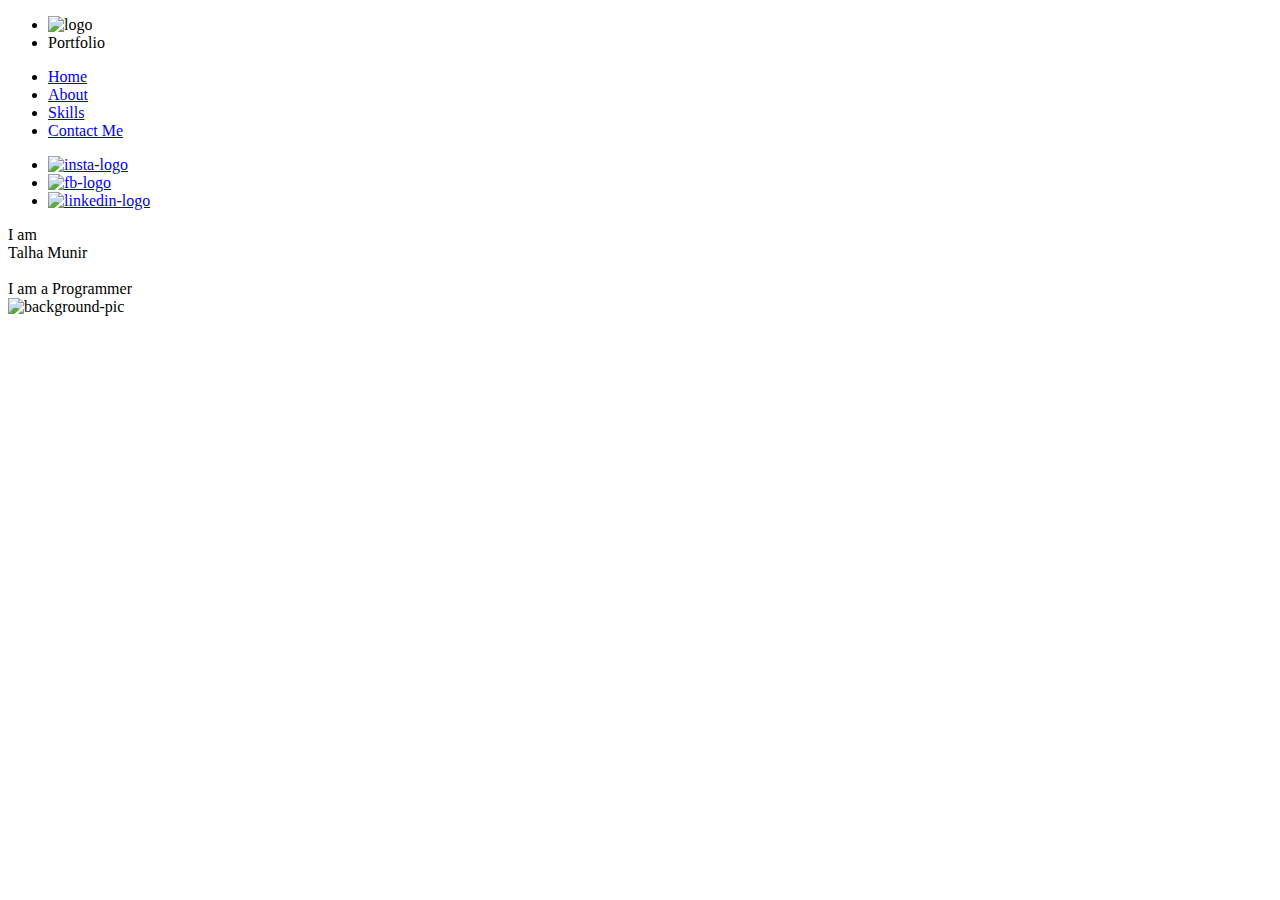
==== index.html @ b96e575d "Add files via upload" ====
<!doctype html>

<html>
    <head>
        <title>Home • Portfolio</title>
        <link rel="icon" type="Image/ico" href="../resources/Page_Icon.ico">
        <link rel= "stylesheet" type= "text/css" href= "../stylesheets/common_styles.css">
        <link rel= "stylesheet" type="text/css" href="../stylesheets/index.css">
    </head>
    <body>
        <div class="main_container">
            <!--Navigation Bar-->
            <div class="navigation_bar">
                    <ul class="left_list">
                        <li class="list_item"><img src="../resources/Penguin.png" alt="logo"></li>
                        <li class="list_item"><div class="heading">Portfolio</div></li>
                    </ul>
                    <ul class="middle_list">
                        <li class="list_item"><a class="active_link" href="index.html">Home</a></li>
                        <li class="list_item"><a href="about.html">About</a></li>
                        <li class="list_item"><a href="skills.html">Skills</a></li>
                        <li class="list_item"><a href="contact.html">Contact Me</a></li>
                    </ul>
                    <ul class="right_list">
                        <li class="list_item"><a href="https://www.instagram.com/c.t.m.c_/" target="_blank"><img src="../resources/instagram_pic.png" alt="insta-logo"></a></li>
                        <li class="list_item"><a href="https://www.facebook.com/talha.munir.52012/" target="_blank"><img src="../resources/facebook_pic.png" alt="fb-logo"></a></li>
                        <li class="list_item"><a href="https://www.linkedin.com/in/talha-munir-576b19203/" target="_blank"><img src="../resources/linkedin_pic.png" alt="linkedin-logo"></a></li>
                    </ul>
            </div>
            <!--Page Content-->
            <div class="page-content">
                <div class="intro">I am <div>Talha Munir</div></br>I am a Programmer</div>
                <img src="../resources/programing-background.jpeg" alt="background-pic">
            </div>
        </div>
    </body>
</html>
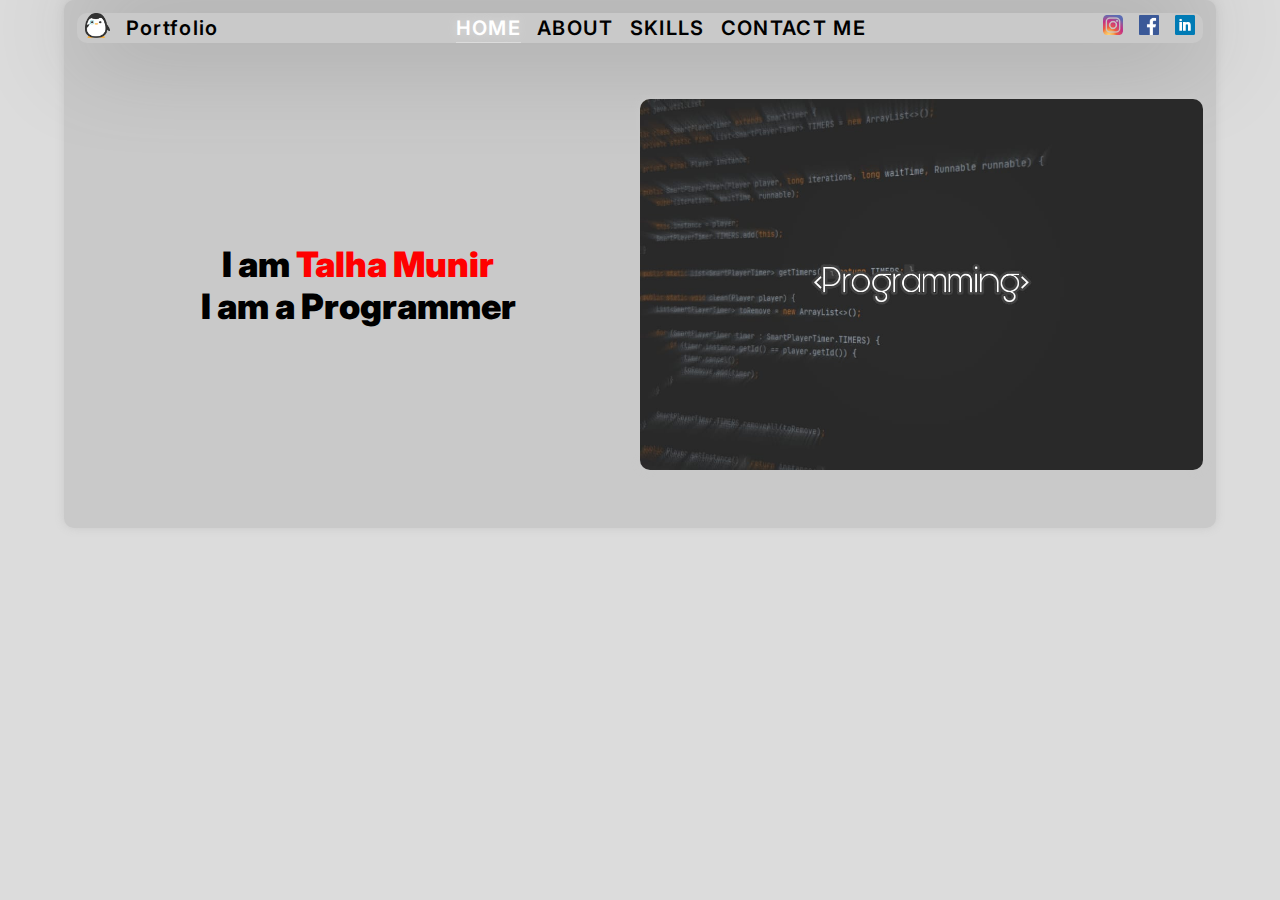
==== commit 073025fc: "Add files via upload" ====
--- a/index.html
+++ b/index.html
@@ -3,16 +3,16 @@
 <html>
     <head>
         <title>Home • Portfolio</title>
-        <link rel="icon" type="Image/ico" href="../resources/Page_Icon.ico">
-        <link rel= "stylesheet" type= "text/css" href= "../stylesheets/common_styles.css">
-        <link rel= "stylesheet" type="text/css" href="../stylesheets/index.css">
+        <link rel="icon" type="Image/ico" href="/resources/Page_Icon.ico">
+        <link rel= "stylesheet" type= "text/css" href= "/stylesheets/common_styles.css">
+        <link rel= "stylesheet" type="text/css" href="/stylesheets/index.css">
     </head>
     <body>
         <div class="main_container">
             <!--Navigation Bar-->
             <div class="navigation_bar">
                     <ul class="left_list">
-                        <li class="list_item"><img src="../resources/Penguin.png" alt="logo"></li>
+                        <li class="list_item"><img src="/resources/Penguin.png" alt="logo"></li>
                         <li class="list_item"><div class="heading">Portfolio</div></li>
                     </ul>
                     <ul class="middle_list">
@@ -22,15 +22,15 @@
                         <li class="list_item"><a href="contact.html">Contact Me</a></li>
                     </ul>
                     <ul class="right_list">
-                        <li class="list_item"><a href="https://www.instagram.com/c.t.m.c_/" target="_blank"><img src="../resources/instagram_pic.png" alt="insta-logo"></a></li>
-                        <li class="list_item"><a href="https://www.facebook.com/talha.munir.52012/" target="_blank"><img src="../resources/facebook_pic.png" alt="fb-logo"></a></li>
-                        <li class="list_item"><a href="https://www.linkedin.com/in/talha-munir-576b19203/" target="_blank"><img src="../resources/linkedin_pic.png" alt="linkedin-logo"></a></li>
+                        <li class="list_item"><a href="https://www.instagram.com/c.t.m.c_/" target="_blank"><img src="/resources/instagram_pic.png" alt="insta-logo"></a></li>
+                        <li class="list_item"><a href="https://www.facebook.com/talha.munir.52012/" target="_blank"><img src="/resources/facebook_pic.png" alt="fb-logo"></a></li>
+                        <li class="list_item"><a href="https://www.linkedin.com/in/talha-munir-576b19203/" target="_blank"><img src="/resources/linkedin_pic.png" alt="linkedin-logo"></a></li>
                     </ul>
             </div>
             <!--Page Content-->
             <div class="page-content">
                 <div class="intro">I am <div>Talha Munir</div></br>I am a Programmer</div>
-                <img src="../resources/programing-background.jpeg" alt="background-pic">
+                <img src="/resources/programing-background.jpeg" alt="background-pic">
             </div>
         </div>
     </body>
--- a/stylesheets/common_styles.css
+++ b/stylesheets/common_styles.css
@@ -0,0 +1,97 @@
+@import url('https://fonts.googleapis.com/css2?family=Inter&display=swap');
+
+* {
+    box-sizing: border-box;
+    margin: 0px;
+    padding: 0px;
+    font-family: 'Inter', sans-serif;
+}
+
+body {
+    background-color: var(--gainsboro-color);
+}
+
+:root {
+    --primary-color: black;
+    --grey-color: grey;
+    --gainsboro-color: #dcdcdc;
+    --dimgrey-color: #c9c9c9;
+    --hover-color: white;
+    --red-color: red;
+}
+
+.main_container {
+    margin: 0% 5%;
+    padding: 1%;
+    background-color: var(--dimgrey-color);
+    box-shadow: 0px 0px 10px var(--dimgrey-color);
+    position: relative;
+    z-index: 1;
+    border-radius: 10px;
+    height: 100%;
+}
+
+.navigation_bar {
+    border-radius: 10px;
+    color: var(--gainsboro-color);
+    box-shadow: 0px 0px 100px var(--grey-color);
+    position: relative;
+    z-index: 2;
+    display: flex;
+    flex-direction: row;
+    justify-content: space-between;
+    overflow: hidden;
+}
+
+.navigation_bar .left_list,
+.navigation_bar .middle_list,
+.navigation_bar .right_list {
+    list-style: none;
+    display: flex;
+    flex-direction: row;
+}
+
+.list_item {
+    padding: 0px 8px;
+    color: var(--primary-color);
+    font-size: 20px;
+    margin: auto;
+}
+
+.heading {
+    font-weight: 600;
+    letter-spacing: 1pt;
+}
+
+.list_item a {
+    text-decoration: none;
+    color: inherit;
+    transition: 0.2s ease-in-out;
+    text-transform: uppercase;
+    font-weight: 600;
+    letter-spacing: 1pt;
+}
+
+a.active_link {
+    color: var(--hover-color);
+    text-shadow: 0px 0px 10px var(--gainsboro-color);
+    border-bottom: 2px solid var(--gainsboro-color);
+    padding-bottom: 2px;
+}
+
+a:hover {
+    color: var(--hover-color);
+    text-shadow: 0px 0px 10px var(--gainsboro-color);
+}
+
+.left_list .list_item img {
+    height: 25px;
+    width: 25px;
+    object-fit: contain;
+}
+
+.right_list .list_item img {
+    height: 20px;
+    width: 20px;
+    object-fit: contain;
+}
--- a/stylesheets/index.css
+++ b/stylesheets/index.css
@@ -0,0 +1,39 @@
+
+.page-content {
+    display: flex;
+    flex-direction: row;
+    justify-content:space-between;
+    position: relative;
+    margin-top: 5%;
+    margin-bottom: 4%;
+
+}
+
+.page-content img {
+    flex-basis: 0;
+    flex: 1 1 0px;
+    max-width: 100%;
+    height: auto;
+    width: auto;
+    object-fit: contain;
+    z-index: 3;
+    border-radius: 10px;
+    box-shadow: 0px 0px 10px var(--dimgrey-color);
+    overflow: hidden;
+}
+
+.page-content .intro {
+    flex-basis: 0;
+    flex: 1 1 0px;
+    font-weight: 900;
+    font-size: 35px;
+    margin: auto;
+    text-align: center;
+    color: var(--primary-color);
+}
+
+.page-content .intro div {
+    display:inline;
+    font-size: inherit;
+    color: var(--red-color)
+}